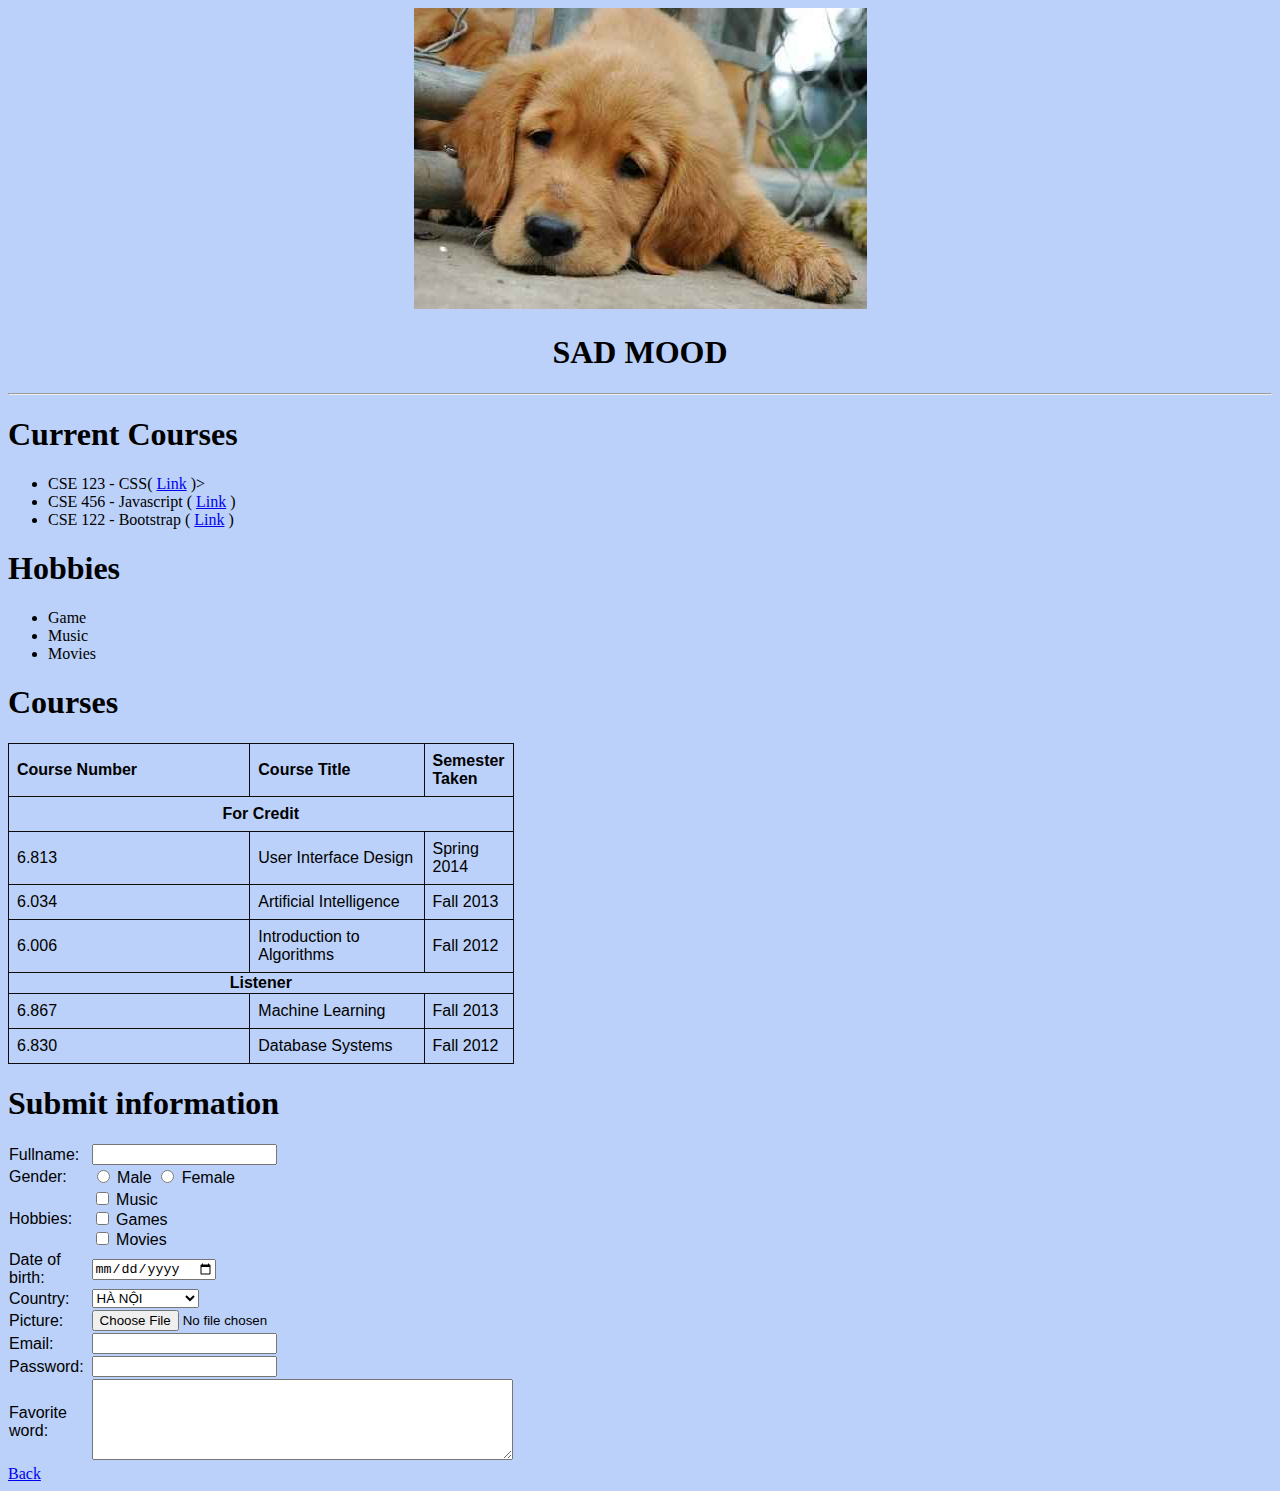
==== mood/sad.html @ 5b5ca46c "first commit" ====
<!DOCTYPE html>
<html lang="en">
  <head>
    <meta charset="UTF-8" />
    <meta name="viewport" content="width=device-width, initial-scale=1.0" />
    <link rel="stylesheet" href="../css/sad.css" />
    <title>Sad mood</title>
  </head>
  <body>
    <div>
      <img src="../img/sad.jpg" alt="sad" />
      <h1 class="center">SAD MOOD</h1>
    </div>
    <hr />
    <h1>Current Courses</h1>
    <ul>
      <li>
        CSE 123 - CSS(
        <a href="https://www.w3schools.com/css/default.asp">Link</a> )>
      </li>
      <li>
        CSE 456 - Javascript (
        <a href="https://www.w3schools.com/js/default.asp">Link</a> )
      </li>
      <li>
        CSE 122 - Bootstrap (
        <a href="https://www.w3schools.com/bootstrap/bootstrap_ver.asp">Link</a>
        )
      </li>
    </ul>
    <h1>Hobbies</h1>
    <ul>
      <li>Game</li>
      <li>Music</li>
      <li>Movies</li>
    </ul>
    <h1>Courses</h1>
    <table>
      <tr class="bang">
        <th class="bang">Course Number</th>
        <th class="bang">Course Title</th>
        <th class="bang">Semester Taken</th>
      </tr>
      <tr class="bang">
        <th class="bang" colspan="3" style="text-align: center">For Credit</th>
      </tr>
      <tr class="bang">
        <td class="bang">6.813</td>
        <td class="bang">User Interface Design</td>
        <td class="bang">Spring 2014</td>
      </tr>
      <tr class="bang">
        <td class="bang">6.034</td>
        <td class="bang">Artificial Intelligence</td>
        <td class="bang">Fall 2013</td>
      </tr>
      <tr class="bang">
        <td class="bang">6.006</td>
        <td class="bang">Introduction to Algorithms</td>
        <td class="bang">Fall 2012</td>
      </tr>
      <tr class="bang">
        <th colspan="3" style="text-align: center">Listener</th>
      </tr>
      <tr class="bang">
        <td class="bang">6.867</td>
        <td class="bang">Machine Learning</td>
        <td class="bang">Fall 2013</td>
      </tr>
      <tr class="bang">
        <td class="bang">6.830</td>
        <td class="bang">Database Systems</td>
        <td class="bang">Fall 2012</td>
      </tr>
    </table>
    <h1>Submit information</h1>
    <form>
      <table>
        <tr>
          <td><label for="fullname">Fullname:</label></td>
          <td><input type="text" name="fullname" id="fullname" /><br /></td>
        </tr>
        <tr>
          <td><label for="Gender">Gender:</label></td>
          <td>
            <input type="radio" />
            <label for="Gender">Male</label>
            <input type="radio" />
            <label for="Gender">Female</label>
          </td>
        </tr>
        <tr>
          <td><label for="Hobbies">Hobbies:</label></td>
          <td>
            <input type="checkbox" name="Hobbies" id="Hobbies" />
            <label for="Hobbies">Music</label><br />
            <input type="checkbox" name="Hobbies" id="Hobbies" />
            <label for="Hobbies"> Games</label><br />
            <input type="checkbox" name="Hobbies" id="Hobbies" />
            <label for="Hobbies">Movies</label>
          </td>
        </tr>
        <tr>
          <td><label for="birthday">Date of birth:</label></td>
          <td><input type="date" id="birthday" /><br /></td>
        </tr>
        <tr>
          <td><label for="Country">Country:</label></td>
          <td>
            <select name="Country" id="Country">
              <option value="HN">HÀ NỘI</option>
              <option value="HCM">HỒ CHÍ MINH</option>
              <option value="DN">ĐÀ NẴNG</option>
              <option value="HY">HƯNG YÊN</option>
            </select>
          </td>
        </tr>
        <tr>
          <td><label for="file">Picture:</label></td>
          <td><input type="file" name="file" id="file" /></td>
        </tr>
        <tr>
          <td><label for="email">Email:</label></td>
          <td><input type="email" id="email" /></td>
        </tr>
        <tr>
          <td><label for="password">Password:</label></td>
          <td><input type="password" id="password" /></td>
        </tr>
        <tr>
          <td><label for="Favorite">Favorite word:</label></td>
          <td><textarea name="message" rows="5" cols="50"></textarea></td>
        </tr>
      </table>
    </form>
    <a href="../index.html">Back</a>
  </body>
</html>
---- css/sad.css ----
.center {
  text-align: center;
}
div {
  text-align: center;
}
table {
  font-family: arial, sans-serif;
  border-collapse: collapse;
  width: 40%;
}
.bang {
  border: 1px solid #0d0d0d;
  text-align: left;
  padding: 8px;
  width: 60%;
  font-family: arial, sans-serif;
  border-collapse: collapse;
}
body {
  background-color: rgb(187, 209, 249);
}
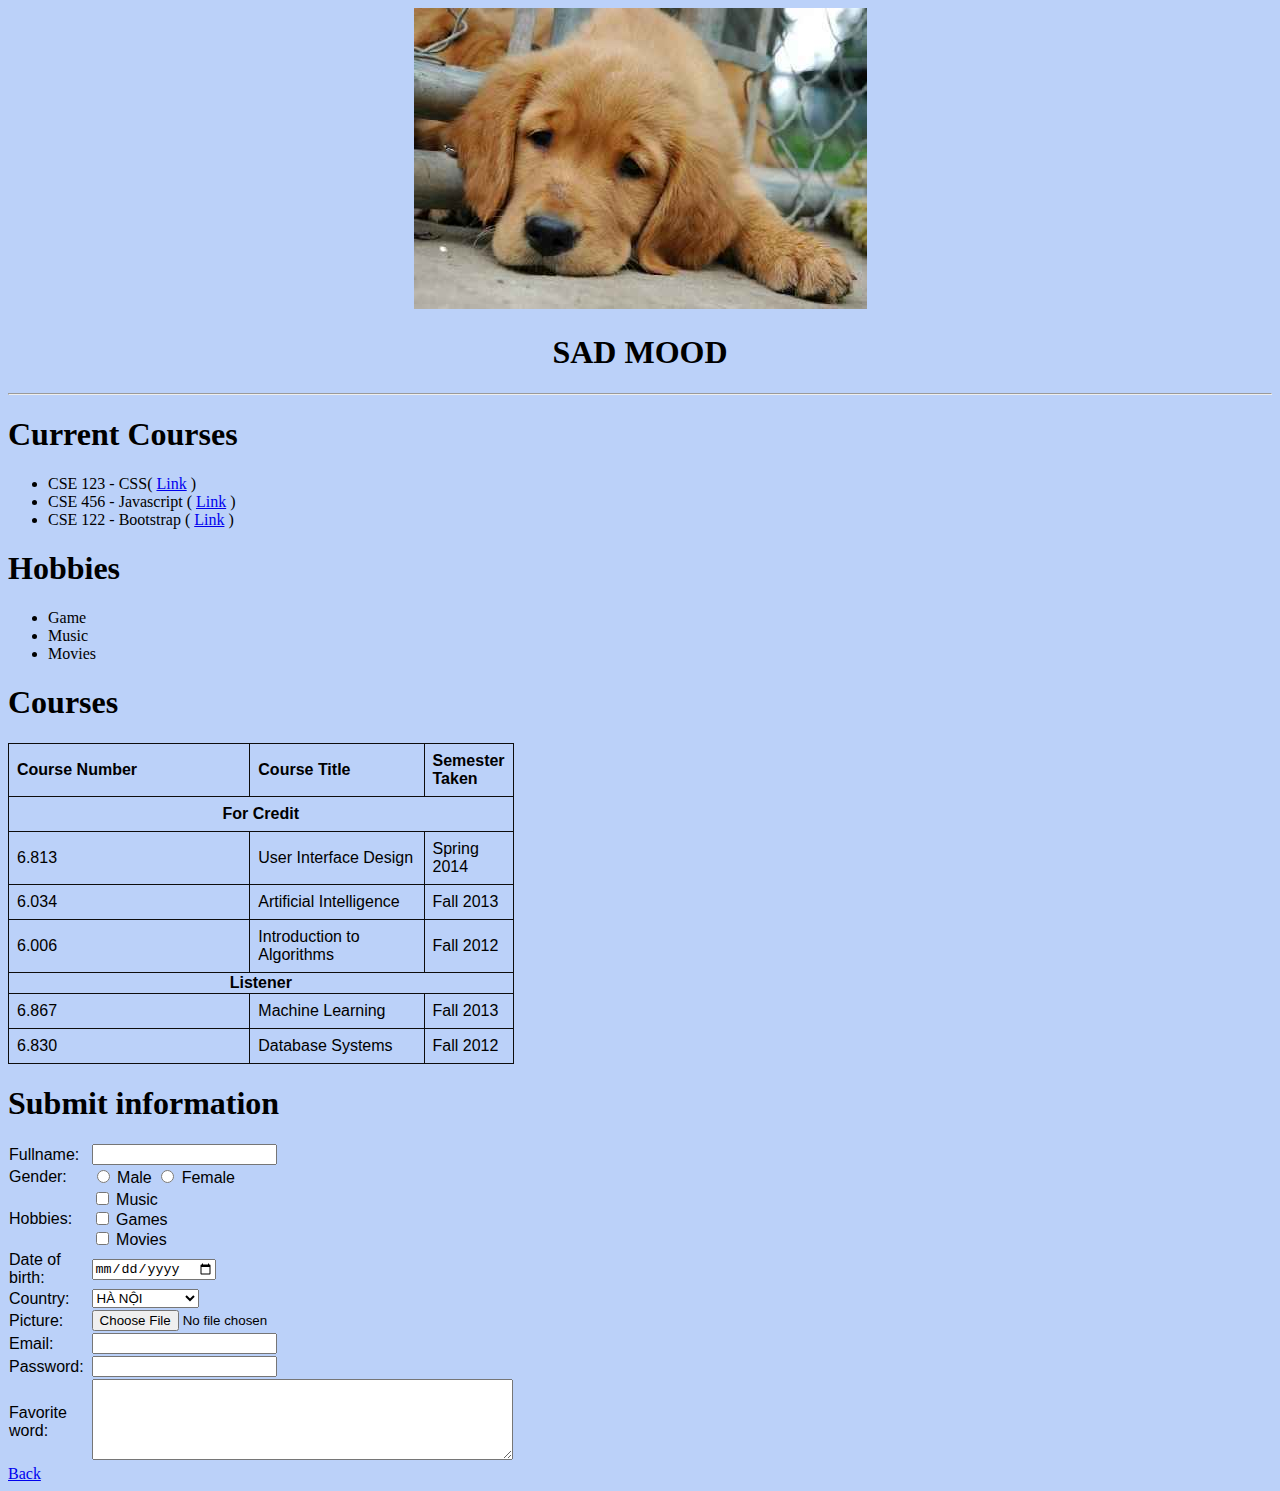
==== commit 69224b7e: "Update sad.html" ====
--- a/mood/sad.html
+++ b/mood/sad.html
@@ -16,7 +16,7 @@
     <ul>
       <li>
         CSE 123 - CSS(
-        <a href="https://www.w3schools.com/css/default.asp">Link</a> )>
+        <a href="https://www.w3schools.com/css/default.asp">Link</a> )
       </li>
       <li>
         CSE 456 - Javascript (
